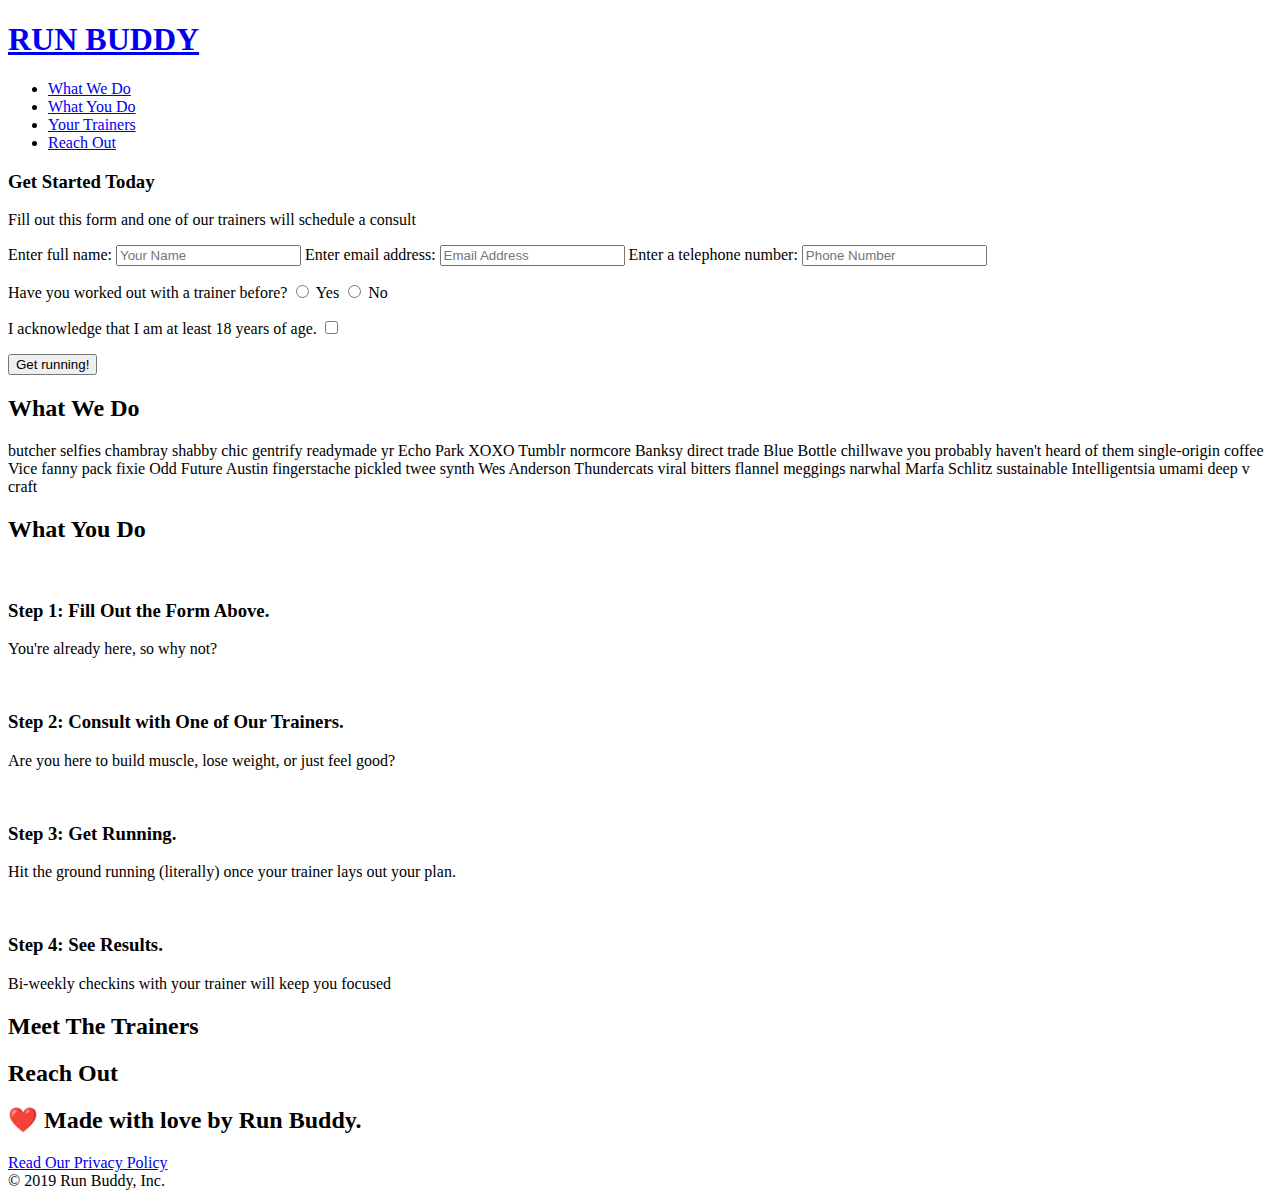
==== index.html @ c4a38a00 "Add files via upload" ====
<!DOCTYPE html>
<html lang="en">

<head>
  <meta charset="UTF-8" />
  <title>Run Buddy</title>
  <link rel="stylesheet" href="./assets/css/style.css" />
</head>

<body>
  <!-- navigation -->
  <header>
    <h1>
      <a href="/">
        RUN BUDDY
      </a>
    </h1>
    <nav>
      <!-- Unordered list element -->
      <ul>
        <!-- List item element-->
        <li>
          <!-- Anchor element -->
          <a href="#what-we-do">What We Do</a>
        </li>
        <li>
          <a href="#what-you-do">What You Do</a>
        </li>
        <li>
          <a href="#your-trainers">Your Trainers</a>
        </li>
        <li>
          <a href="#reach-out">Reach Out</a>
        </li>
      </ul>
    </nav>
  </header>

  <!-- hero/jumbotron -->
  <section class="hero">
    <div class="hero-form">
      <h3>Get Started Today</h1>
      <p>Fill out this form and one of our trainers will schedule a consult</p>
      <form>
        <label for="name">Enter full name:</label>
        <input type="text" placeholder="Your Name" name="name" id="name" class="form-input" />
        <label for="email">Enter email address:</label>
        <input type="text" placeholder="Email Address" name="email" id="email" class="form-input" />
        <label for="phone">Enter a telephone number:</label>
        <input type="text" placeholder="Phone Number" name="phone" id="phone" class="form-input" />
        <p>
          Have you worked out with a trainer before?
          <input type="radio" name="trainer-confirm" id="trainer-yes" />
          <label for="trainer-yes">Yes</label>
          <input type="radio" name="trainer-confirm" id="trainer-no" />
          <label for="trainer-no">No</label>
        </p>
        <p>
          <label for="checkbox">
            I acknowledge that I am at least 18 years of age.
          </label>
          <input type="checkbox" name="checkpoint1" id="checkbox" />
        </p>
        <button type="submit">
          Get running!
        </button>
      </form>
    </div>
  </section>

  <!-- "what we do" section -->
  <section id="what-we-do"  class="intro">
    <h2 class="section-title primary-border">What We Do</h2>
    <p>
      butcher selfies chambray shabby chic gentrify readymade yr Echo Park XOXO Tumblr normcore Banksy direct trade Blue Bottle chillwave you probably haven't heard of them single-origin coffee Vice fanny pack fixie Odd Future Austin fingerstache pickled twee synth Wes Anderson Thundercats viral bitters flannel meggings narwhal Marfa Schlitz sustainable Intelligentsia umami deep v craft
    </p>
  </section>

  <!-- "what you do" section -->
  <section id="what-you-do" class="steps">
    <h2 class="section-title secondary-border">What You Do</h2>
    <div>
      <!-- insert this img element -->
      <img src="./assets/images/01-04-svgs/step-1.svg" alt="" />
      <h3>Step 1: <span>Fill Out the Form Above.</span></h3>
      <p>You're already here, so why not?</p>
    </div>

    <div>
      <!-- insert this img element -->
      <img src="./assets/images/01-04-svgs/step-2.svg" alt="" />
      <h3>Step 2: Consult with One of Our Trainers.</h3>
      <p>Are you here to build muscle, lose weight, or just feel good?</p>
    </div>

    <div>
      <!-- insert this img element -->
      <img src="./assets/images/01-04-svgs/step-3.svg" alt="" />
      <h3>Step 3: Get Running.</h3>
      <p>Hit the ground running (literally) once your trainer lays out your plan.</p>
    </div>

    <div>
      <!-- insert this img element -->
      <img src="./assets/images/01-04-svgs/step-4.svg" alt="" />
      <h3>Step 4: See Results.</h3>
      <p>Bi-weekly checkins with your trainer will keep you focused</p>
    </div>
    
  </section>

  <!-- "meet the trainers" section -->
  <section>
    <h2>Meet The Trainers</h2>
  </section>

  <!-- "reach out" section -->
  <section>
    <h2>Reach Out</h2>
  </section>

  <!-- footer -->
  <footer>
    <h2>❤️ Made with love by Run Buddy.</h2>
    <div>
      <a href="#">Read Our Privacy Policy</a><br />
      &copy; 2019 Run Buddy, Inc.
    </div>
  </footer>
</body>

</html>
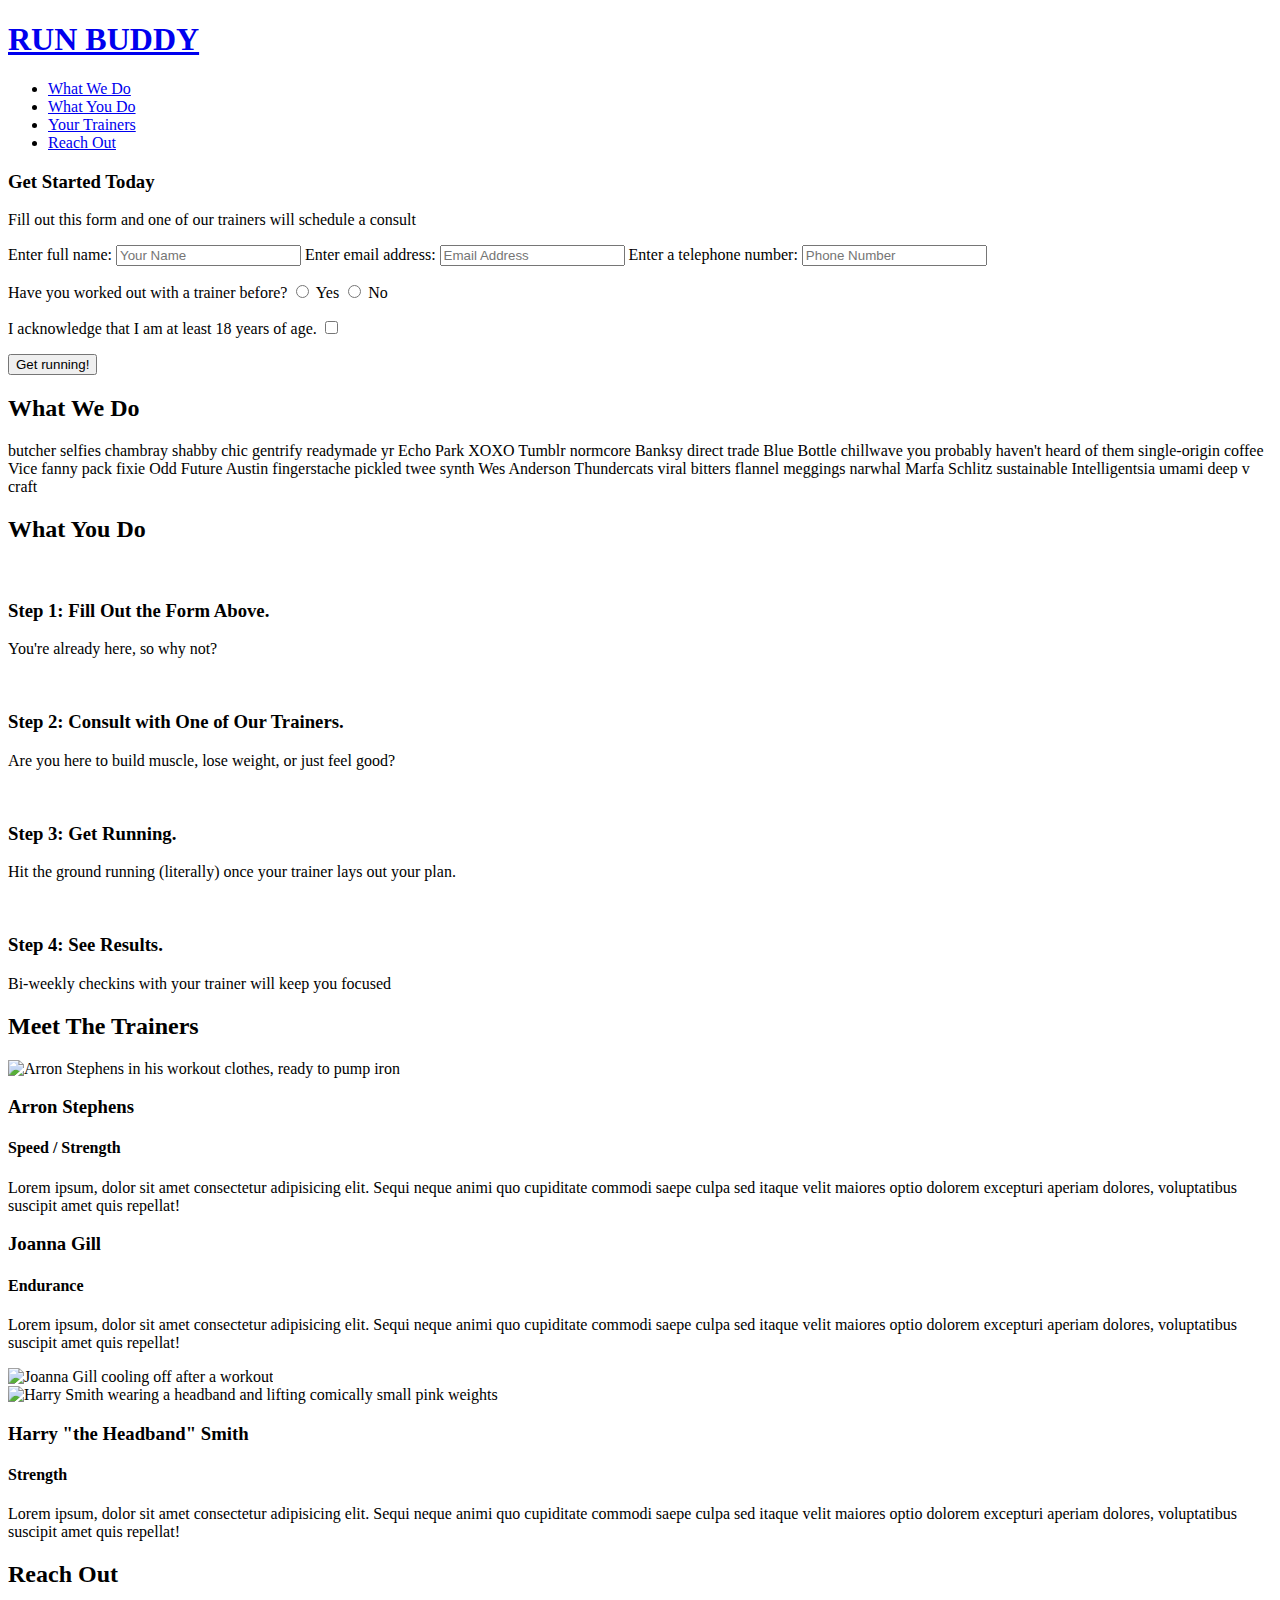
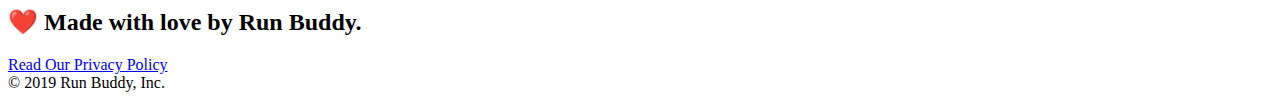
==== commit c581de39: "Add files via upload" ====
--- a/index.html
+++ b/index.html
@@ -39,7 +39,7 @@
   <!-- hero/jumbotron -->
   <section class="hero">
     <div class="hero-form">
-      <h3>Get Started Today</h1>
+      <h3>Get Started Today</h3>
       <p>Fill out this form and one of our trainers will schedule a consult</p>
       <form>
         <label for="name">Enter full name:</label>
@@ -69,49 +69,87 @@
   </section>
 
   <!-- "what we do" section -->
-  <section id="what-we-do"  class="intro">
+  <section id="what-we-do" class="intro">
     <h2 class="section-title primary-border">What We Do</h2>
     <p>
-      butcher selfies chambray shabby chic gentrify readymade yr Echo Park XOXO Tumblr normcore Banksy direct trade Blue Bottle chillwave you probably haven't heard of them single-origin coffee Vice fanny pack fixie Odd Future Austin fingerstache pickled twee synth Wes Anderson Thundercats viral bitters flannel meggings narwhal Marfa Schlitz sustainable Intelligentsia umami deep v craft
+      butcher selfies chambray shabby chic gentrify readymade yr Echo Park XOXO Tumblr normcore Banksy direct trade Blue
+      Bottle chillwave you probably haven't heard of them single-origin coffee Vice fanny pack fixie Odd Future Austin
+      fingerstache pickled twee synth Wes Anderson Thundercats viral bitters flannel meggings narwhal Marfa Schlitz
+      sustainable Intelligentsia umami deep v craft
     </p>
   </section>
 
   <!-- "what you do" section -->
   <section id="what-you-do" class="steps">
     <h2 class="section-title secondary-border">What You Do</h2>
+
     <div>
-      <!-- insert this img element -->
-      <img src="./assets/images/01-04-svgs/step-1.svg" alt="" />
+      <img src="./assets/images/step-1.svg" alt="" />
       <h3>Step 1: <span>Fill Out the Form Above.</span></h3>
       <p>You're already here, so why not?</p>
     </div>
 
     <div>
-      <!-- insert this img element -->
-      <img src="./assets/images/01-04-svgs/step-2.svg" alt="" />
-      <h3>Step 2: Consult with One of Our Trainers.</h3>
+      <img src="./assets/images/step-2.svg" alt="" />
+      <h3>Step 2: <span>Consult with One of Our Trainers.</span></h3>
       <p>Are you here to build muscle, lose weight, or just feel good?</p>
     </div>
 
     <div>
-      <!-- insert this img element -->
-      <img src="./assets/images/01-04-svgs/step-3.svg" alt="" />
-      <h3>Step 3: Get Running.</h3>
+      <img src="./assets/images/step-3.svg" alt="" />
+      <h3>Step 3: <span>Get Running.</span></h3>
       <p>Hit the ground running (literally) once your trainer lays out your plan.</p>
     </div>
 
     <div>
-      <!-- insert this img element -->
-      <img src="./assets/images/01-04-svgs/step-4.svg" alt="" />
-      <h3>Step 4: See Results.</h3>
+      <img src="./assets/images/step-4.svg" alt="" />
+      <h3>Step 4: <span>See Results.</span></h3>
       <p>Bi-weekly checkins with your trainer will keep you focused</p>
     </div>
-    
   </section>
 
   <!-- "meet the trainers" section -->
-  <section>
-    <h2>Meet The Trainers</h2>
+  <section id="your-trainers" class="trainers">
+    <h2 class="section-title primary-border">
+      Meet The Trainers
+    </h2>
+    <article class="trainer">
+      <img src="./assets/01-05-trainers/trainer-1.jpg" alt="Arron Stephens in his workout clothes, ready to pump iron"/>
+      <div class="trainer-bio text-left">
+        <h3>Arron Stephens</h3>
+        <h4>Speed / Strength</h4>
+        <p>
+          Lorem ipsum, dolor sit amet consectetur adipisicing elit. Sequi neque animi quo cupiditate commodi saepe culpa sed
+      itaque velit maiores optio dolorem excepturi aperiam dolores, voluptatibus suscipit amet quis repellat!
+        </p>
+      </div>
+    </article>
+
+    <!-- second trainer bio -->
+    <article class="trainer">
+      <div class="trainer-bio text-right">
+        <h3>Joanna Gill</h3>
+        <h4>Endurance</h4>
+        <p>
+          Lorem ipsum, dolor sit amet consectetur adipisicing elit. Sequi neque animi quo cupiditate commodi saepe culpa sed
+      itaque velit maiores optio dolorem excepturi aperiam dolores, voluptatibus suscipit amet quis repellat!
+        </p>
+      </div>
+      <img src="./assets/01-05-trainers/trainer-2.jpg" alt="Joanna Gill cooling off after a workout" />
+    </article>
+   
+    <!-- third trainer bio -->
+    <article class="trainer">
+      <img src="./assets/01-05-trainers/trainer-3.jpg" alt="Harry Smith wearing a headband and lifting comically small pink weights" />
+      <div class="trainer-bio text-left">
+        <h3>Harry "the Headband" Smith</h3>
+        <h4>Strength</h4>
+        <p>
+          Lorem ipsum, dolor sit amet consectetur adipisicing elit. Sequi neque animi quo cupiditate commodi saepe culpa sed
+      itaque velit maiores optio dolorem excepturi aperiam dolores, voluptatibus suscipit amet quis repellat!
+        </p>
+      </div>
+      </article>
   </section>
 
   <!-- "reach out" section -->
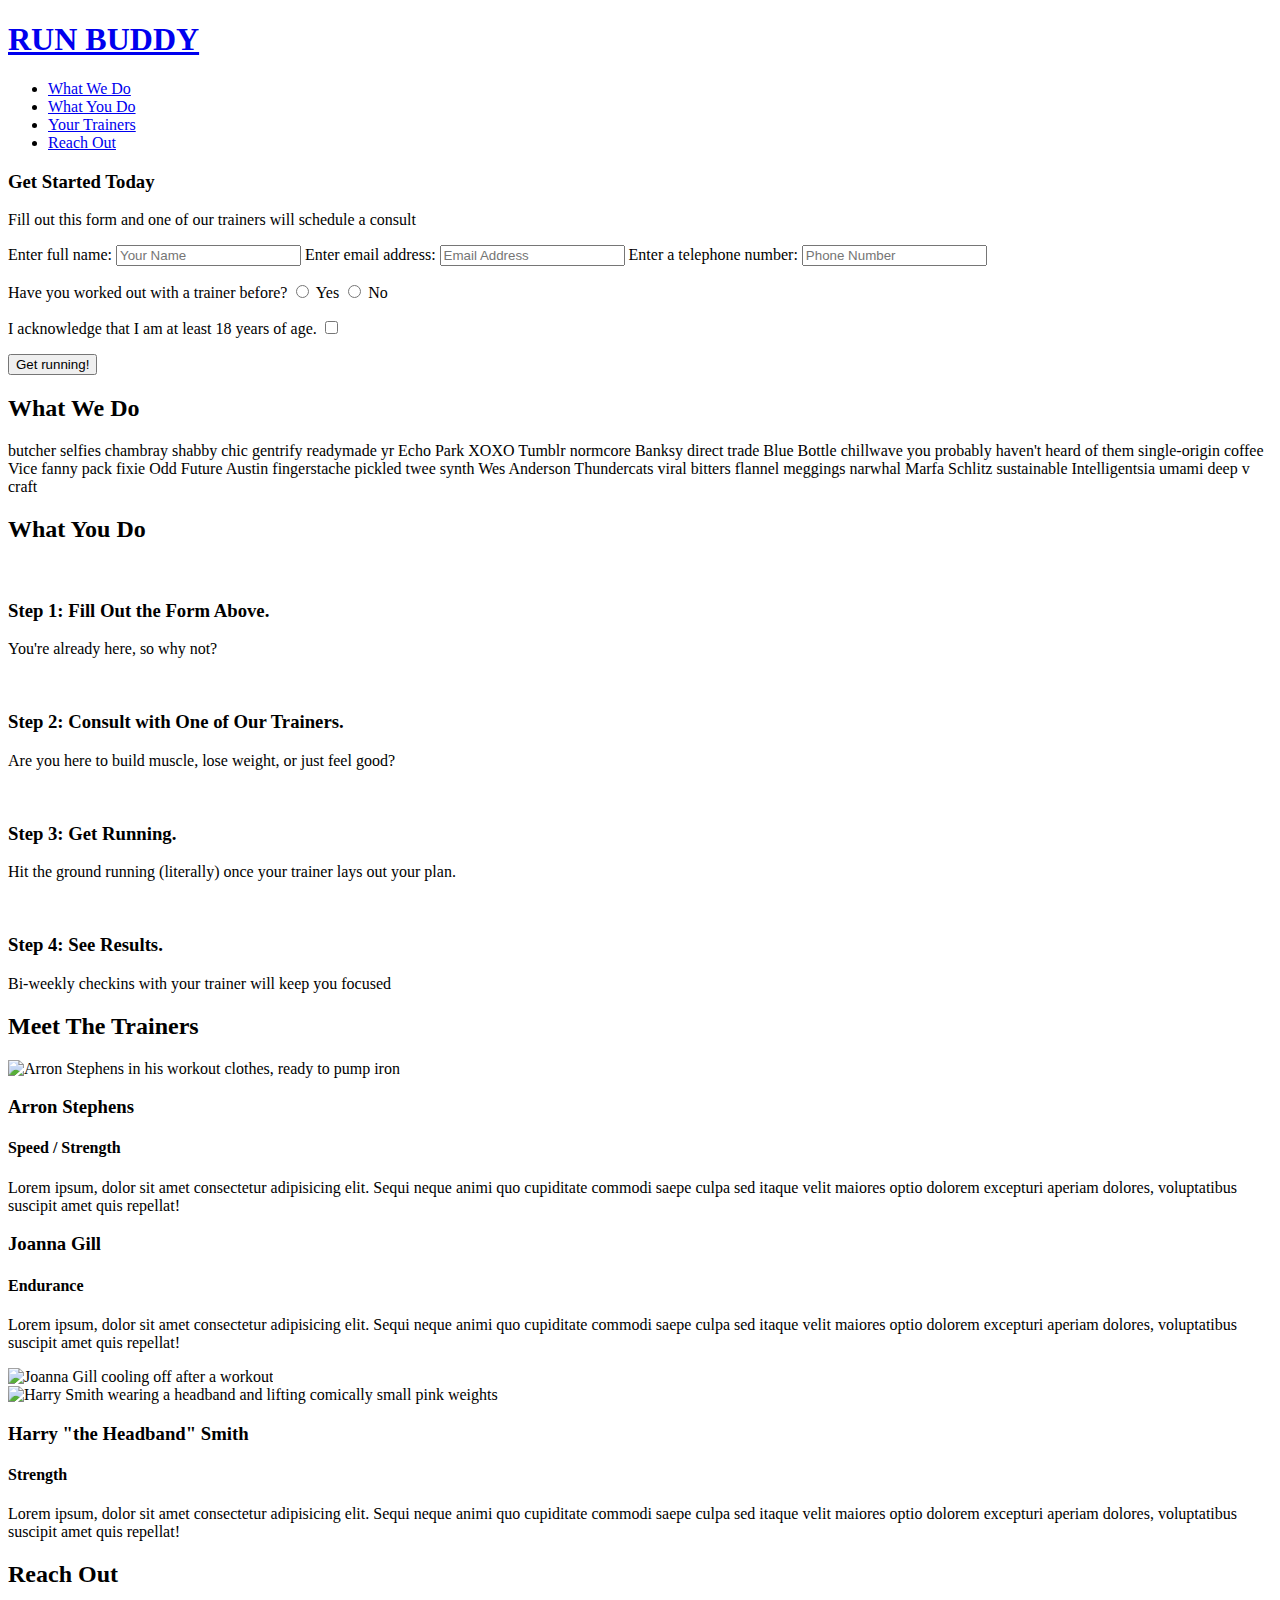
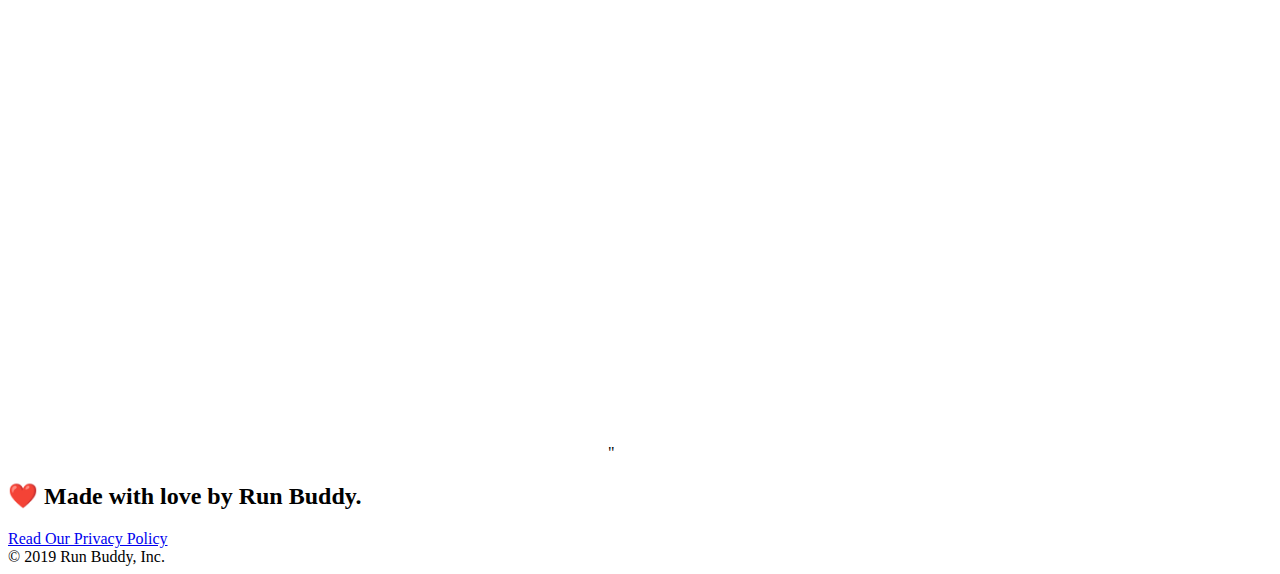
==== commit 8e104f63: "Add files via upload" ====
--- a/index.html
+++ b/index.html
@@ -155,6 +155,19 @@
   <!-- "reach out" section -->
   <section>
     <h2>Reach Out</h2>
+    <div class="contact-info">
+      <iframe src="https://www.google.com/maps/embed?pb=!1m18!1m12!1m3!1d3141.00130996636!2d-122.2160213848448!3d38.070350602871784!2m3!1f0!2f0!3f0!3m2!1i1024!2i768!4f13.1!3m3!1m2!1s0x8085722e8424b773%3A0xe19eac7216ea20be!2s23%20Narragansett%20Ct%2C%20Vallejo%2C%20CA%2094591!5e0!3m2!1sen!2sus!4v1640908878065!5m2!1sen!2sus"
+       width="600"
+       height="450"
+       style="border:0;" 
+       allowfullscreen="" 
+       loading="lazy"></iframe>"
+      
+      
+
+
+
+    </div>
   </section>
 
   <!-- footer -->
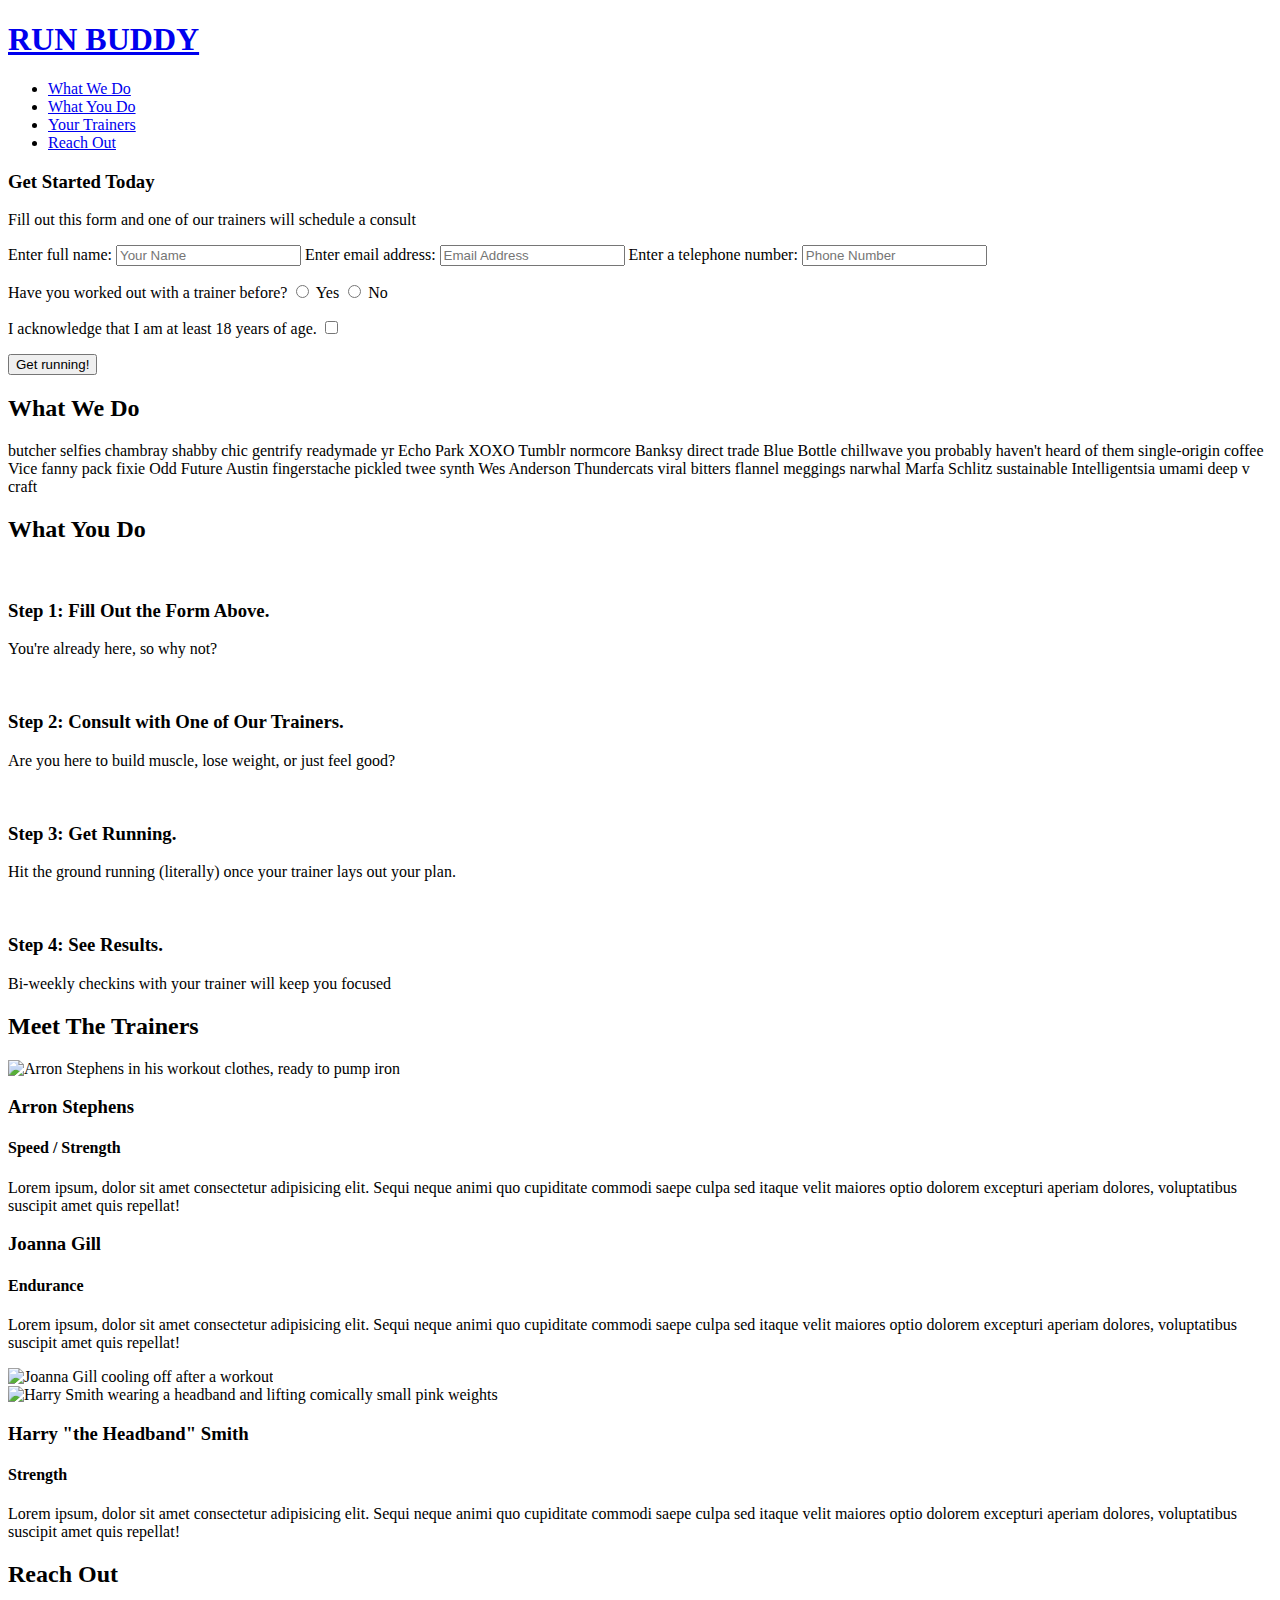
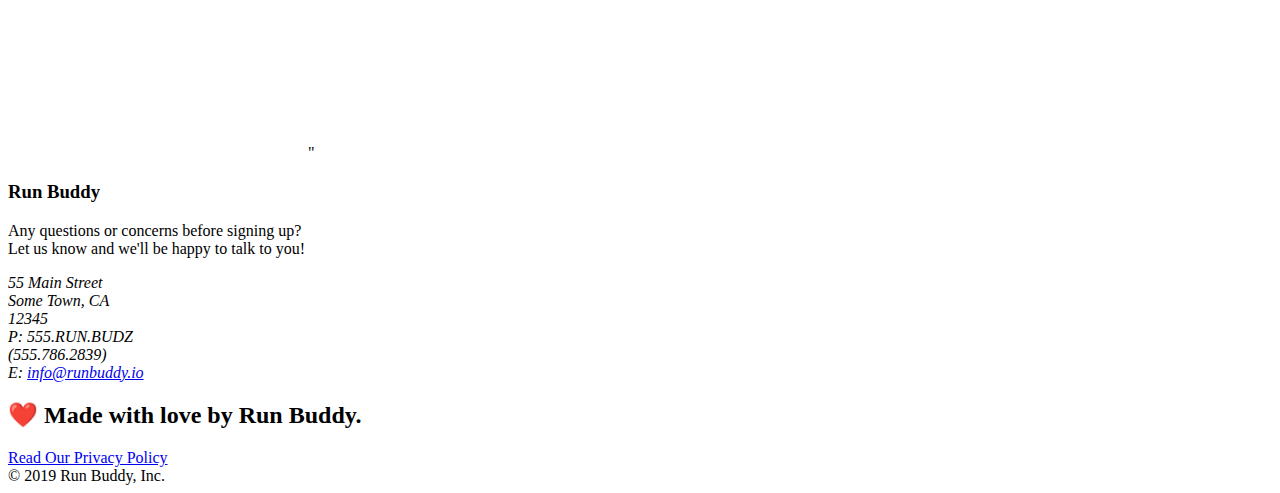
==== commit a2cec080: "Add files via upload" ====
--- a/index.html
+++ b/index.html
@@ -153,17 +153,29 @@
   </section>
 
   <!-- "reach out" section -->
-  <section>
-    <h2>Reach Out</h2>
+  <section id="reach-out" class="contact">
+    <h2 class="section-title secondary-border">Reach Out</h2>
     <div class="contact-info">
       <iframe src="https://www.google.com/maps/embed?pb=!1m18!1m12!1m3!1d3141.00130996636!2d-122.2160213848448!3d38.070350602871784!2m3!1f0!2f0!3f0!3m2!1i1024!2i768!4f13.1!3m3!1m2!1s0x8085722e8424b773%3A0xe19eac7216ea20be!2s23%20Narragansett%20Ct%2C%20Vallejo%2C%20CA%2094591!5e0!3m2!1sen!2sus!4v1640908878065!5m2!1sen!2sus"
-       width="600"
-       height="450"
        style="border:0;" 
        allowfullscreen="" 
        loading="lazy"></iframe>"
       
-      
+      <div>
+        <h3>Run Buddy</h3>
+        <p>
+          Any questions or concerns before signing up?
+          <br />
+          Let us know and we'll be happy to talk to you!
+        </p>
+        <address>
+          55 Main Street <br/>
+          Some Town, CA <br/>
+          12345<br/>
+          P: 555.RUN.BUDZ<br/> (555.786.2839)<br/>
+          E: <a href="mailto:info@runbuddy.io">info@runbuddy.io</a>
+        </address>
+      </div>
 
 
 
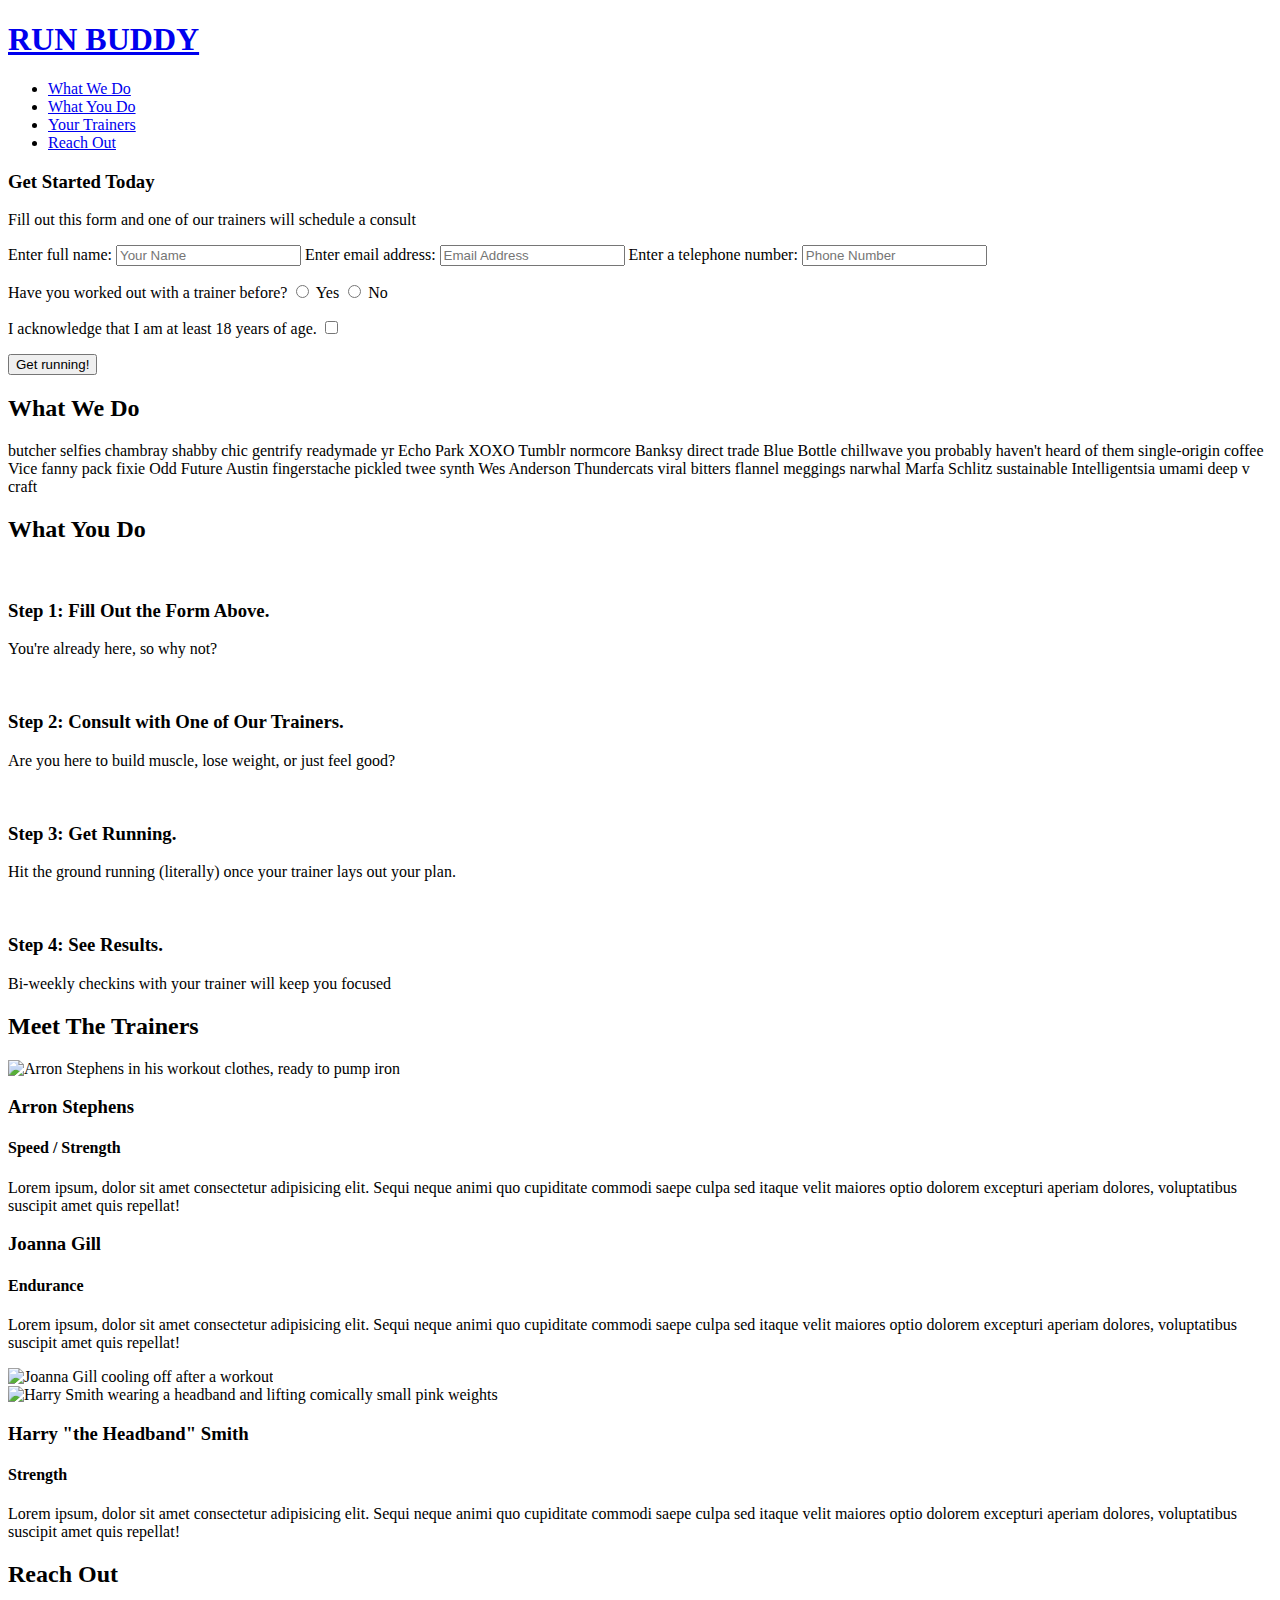
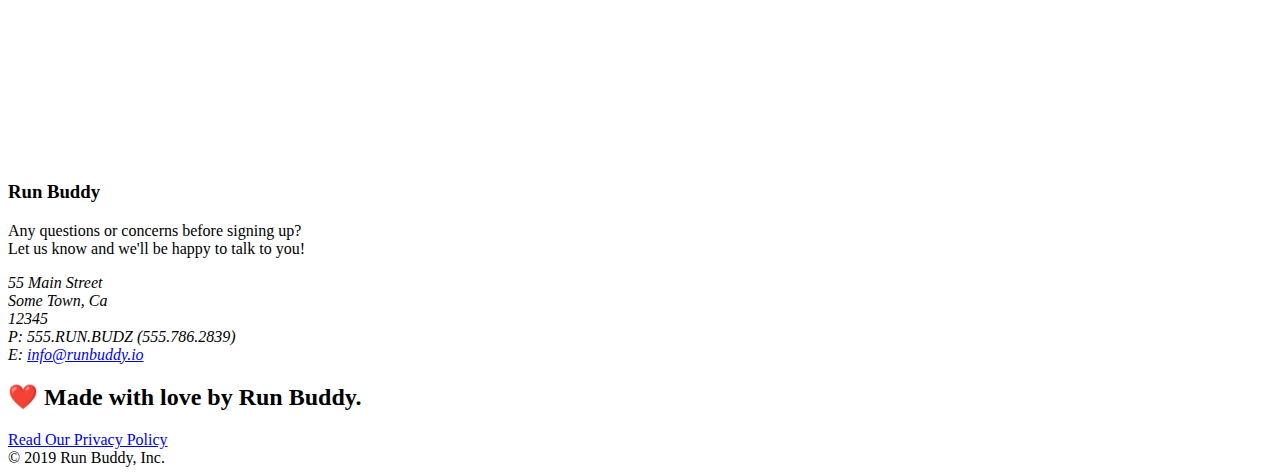
==== commit c4087a85: "Add files via upload" ====
--- a/index.html
+++ b/index.html
@@ -1,195 +1,195 @@
-<!DOCTYPE html>
-<html lang="en">
-
-<head>
-  <meta charset="UTF-8" />
-  <title>Run Buddy</title>
-  <link rel="stylesheet" href="./assets/css/style.css" />
-</head>
-
-<body>
-  <!-- navigation -->
-  <header>
-    <h1>
-      <a href="/">
-        RUN BUDDY
-      </a>
-    </h1>
-    <nav>
-      <!-- Unordered list element -->
-      <ul>
-        <!-- List item element-->
-        <li>
-          <!-- Anchor element -->
-          <a href="#what-we-do">What We Do</a>
-        </li>
-        <li>
-          <a href="#what-you-do">What You Do</a>
-        </li>
-        <li>
-          <a href="#your-trainers">Your Trainers</a>
-        </li>
-        <li>
-          <a href="#reach-out">Reach Out</a>
-        </li>
-      </ul>
-    </nav>
-  </header>
-
-  <!-- hero/jumbotron -->
-  <section class="hero">
-    <div class="hero-form">
-      <h3>Get Started Today</h3>
-      <p>Fill out this form and one of our trainers will schedule a consult</p>
-      <form>
-        <label for="name">Enter full name:</label>
-        <input type="text" placeholder="Your Name" name="name" id="name" class="form-input" />
-        <label for="email">Enter email address:</label>
-        <input type="text" placeholder="Email Address" name="email" id="email" class="form-input" />
-        <label for="phone">Enter a telephone number:</label>
-        <input type="text" placeholder="Phone Number" name="phone" id="phone" class="form-input" />
-        <p>
-          Have you worked out with a trainer before?
-          <input type="radio" name="trainer-confirm" id="trainer-yes" />
-          <label for="trainer-yes">Yes</label>
-          <input type="radio" name="trainer-confirm" id="trainer-no" />
-          <label for="trainer-no">No</label>
-        </p>
-        <p>
-          <label for="checkbox">
-            I acknowledge that I am at least 18 years of age.
-          </label>
-          <input type="checkbox" name="checkpoint1" id="checkbox" />
-        </p>
-        <button type="submit">
-          Get running!
-        </button>
-      </form>
-    </div>
-  </section>
-
-  <!-- "what we do" section -->
-  <section id="what-we-do" class="intro">
-    <h2 class="section-title primary-border">What We Do</h2>
-    <p>
-      butcher selfies chambray shabby chic gentrify readymade yr Echo Park XOXO Tumblr normcore Banksy direct trade Blue
-      Bottle chillwave you probably haven't heard of them single-origin coffee Vice fanny pack fixie Odd Future Austin
-      fingerstache pickled twee synth Wes Anderson Thundercats viral bitters flannel meggings narwhal Marfa Schlitz
-      sustainable Intelligentsia umami deep v craft
-    </p>
-  </section>
-
-  <!-- "what you do" section -->
-  <section id="what-you-do" class="steps">
-    <h2 class="section-title secondary-border">What You Do</h2>
-
-    <div>
-      <img src="./assets/images/step-1.svg" alt="" />
-      <h3>Step 1: <span>Fill Out the Form Above.</span></h3>
-      <p>You're already here, so why not?</p>
-    </div>
-
-    <div>
-      <img src="./assets/images/step-2.svg" alt="" />
-      <h3>Step 2: <span>Consult with One of Our Trainers.</span></h3>
-      <p>Are you here to build muscle, lose weight, or just feel good?</p>
-    </div>
-
-    <div>
-      <img src="./assets/images/step-3.svg" alt="" />
-      <h3>Step 3: <span>Get Running.</span></h3>
-      <p>Hit the ground running (literally) once your trainer lays out your plan.</p>
-    </div>
-
-    <div>
-      <img src="./assets/images/step-4.svg" alt="" />
-      <h3>Step 4: <span>See Results.</span></h3>
-      <p>Bi-weekly checkins with your trainer will keep you focused</p>
-    </div>
-  </section>
-
-  <!-- "meet the trainers" section -->
-  <section id="your-trainers" class="trainers">
-    <h2 class="section-title primary-border">
-      Meet The Trainers
-    </h2>
-    <article class="trainer">
-      <img src="./assets/01-05-trainers/trainer-1.jpg" alt="Arron Stephens in his workout clothes, ready to pump iron"/>
-      <div class="trainer-bio text-left">
-        <h3>Arron Stephens</h3>
-        <h4>Speed / Strength</h4>
-        <p>
-          Lorem ipsum, dolor sit amet consectetur adipisicing elit. Sequi neque animi quo cupiditate commodi saepe culpa sed
-      itaque velit maiores optio dolorem excepturi aperiam dolores, voluptatibus suscipit amet quis repellat!
-        </p>
-      </div>
-    </article>
-
-    <!-- second trainer bio -->
-    <article class="trainer">
-      <div class="trainer-bio text-right">
-        <h3>Joanna Gill</h3>
-        <h4>Endurance</h4>
-        <p>
-          Lorem ipsum, dolor sit amet consectetur adipisicing elit. Sequi neque animi quo cupiditate commodi saepe culpa sed
-      itaque velit maiores optio dolorem excepturi aperiam dolores, voluptatibus suscipit amet quis repellat!
-        </p>
-      </div>
-      <img src="./assets/01-05-trainers/trainer-2.jpg" alt="Joanna Gill cooling off after a workout" />
-    </article>
-   
-    <!-- third trainer bio -->
-    <article class="trainer">
-      <img src="./assets/01-05-trainers/trainer-3.jpg" alt="Harry Smith wearing a headband and lifting comically small pink weights" />
-      <div class="trainer-bio text-left">
-        <h3>Harry "the Headband" Smith</h3>
-        <h4>Strength</h4>
-        <p>
-          Lorem ipsum, dolor sit amet consectetur adipisicing elit. Sequi neque animi quo cupiditate commodi saepe culpa sed
-      itaque velit maiores optio dolorem excepturi aperiam dolores, voluptatibus suscipit amet quis repellat!
-        </p>
-      </div>
-      </article>
-  </section>
-
-  <!-- "reach out" section -->
-  <section id="reach-out" class="contact">
-    <h2 class="section-title secondary-border">Reach Out</h2>
-    <div class="contact-info">
-      <iframe src="https://www.google.com/maps/embed?pb=!1m18!1m12!1m3!1d3141.00130996636!2d-122.2160213848448!3d38.070350602871784!2m3!1f0!2f0!3f0!3m2!1i1024!2i768!4f13.1!3m3!1m2!1s0x8085722e8424b773%3A0xe19eac7216ea20be!2s23%20Narragansett%20Ct%2C%20Vallejo%2C%20CA%2094591!5e0!3m2!1sen!2sus!4v1640908878065!5m2!1sen!2sus"
-       style="border:0;" 
-       allowfullscreen="" 
-       loading="lazy"></iframe>"
-      
-      <div>
-        <h3>Run Buddy</h3>
-        <p>
-          Any questions or concerns before signing up?
-          <br />
-          Let us know and we'll be happy to talk to you!
-        </p>
-        <address>
-          55 Main Street <br/>
-          Some Town, CA <br/>
-          12345<br/>
-          P: 555.RUN.BUDZ<br/> (555.786.2839)<br/>
-          E: <a href="mailto:info@runbuddy.io">info@runbuddy.io</a>
-        </address>
-      </div>
-
-
-
-    </div>
-  </section>
-
-  <!-- footer -->
-  <footer>
-    <h2>❤️ Made with love by Run Buddy.</h2>
-    <div>
-      <a href="#">Read Our Privacy Policy</a><br />
-      &copy; 2019 Run Buddy, Inc.
-    </div>
-  </footer>
-</body>
-
+<!DOCTYPE html>
+<html lang="en">
+
+<head>
+  <meta charset="UTF-8" />
+  <title>Run Buddy</title>
+  <link rel="stylesheet" href="./assets/css/style.css" />
+</head>
+
+<body>
+  <!-- navigation -->
+  <header>
+    <h1>
+      <a href="/">
+        RUN BUDDY
+      </a>
+    </h1>
+    <nav>
+      <!-- Unordered list element -->
+      <ul>
+        <!-- List item element-->
+        <li>
+          <!-- Anchor element -->
+          <a href="#what-we-do">What We Do</a>
+        </li>
+        <li>
+          <a href="#what-you-do">What You Do</a>
+        </li>
+        <li>
+          <a href="#your-trainers">Your Trainers</a>
+        </li>
+        <li>
+          <a href="#reach-out">Reach Out</a>
+        </li>
+      </ul>
+    </nav>
+  </header>
+
+  <!-- hero/jumbotron -->
+  <section class="hero">
+    <div class="hero-form">
+      <h3>Get Started Today</h3>
+      <p>Fill out this form and one of our trainers will schedule a consult</p>
+      <form>
+        <label for="name">Enter full name:</label>
+        <input type="text" placeholder="Your Name" name="name" id="name" class="form-input" />
+        <label for="email">Enter email address:</label>
+        <input type="text" placeholder="Email Address" name="email" id="email" class="form-input" />
+        <label for="phone">Enter a telephone number:</label>
+        <input type="text" placeholder="Phone Number" name="phone" id="phone" class="form-input" />
+        <p>
+          Have you worked out with a trainer before?
+          <input type="radio" name="trainer-confirm" id="trainer-yes" />
+          <label for="trainer-yes">Yes</label>
+          <input type="radio" name="trainer-confirm" id="trainer-no" />
+          <label for="trainer-no">No</label>
+        </p>
+        <p>
+          <label for="checkbox">
+            I acknowledge that I am at least 18 years of age.
+          </label>
+          <input type="checkbox" name="checkpoint1" id="checkbox" />
+        </p>
+        <button type="submit">
+          Get running!
+        </button>
+      </form>
+    </div>
+  </section>
+
+  <!-- "what we do" section -->
+  <section id="what-we-do" class="intro">
+    <h2 class="section-title primary-border">What We Do</h2>
+    <p>
+      butcher selfies chambray shabby chic gentrify readymade yr Echo Park XOXO Tumblr normcore Banksy direct trade Blue
+      Bottle chillwave you probably haven't heard of them single-origin coffee Vice fanny pack fixie Odd Future Austin
+      fingerstache pickled twee synth Wes Anderson Thundercats viral bitters flannel meggings narwhal Marfa Schlitz
+      sustainable Intelligentsia umami deep v craft
+    </p>
+  </section>
+
+  <!-- "what you do" section -->
+  <section id="what-you-do" class="steps">
+    <h2 class="section-title secondary-border">What You Do</h2>
+
+    <div>
+      <img src="./assets/images/step-1.svg" alt="" />
+      <h3>Step 1: <span>Fill Out the Form Above.</span></h3>
+      <p>You're already here, so why not?</p>
+    </div>
+
+    <div>
+      <img src="./assets/images/step-2.svg" alt="" />
+      <h3>Step 2: <span>Consult with One of Our Trainers.</span></h3>
+      <p>Are you here to build muscle, lose weight, or just feel good?</p>
+    </div>
+
+    <div>
+      <img src="./assets/images/step-3.svg" alt="" />
+      <h3>Step 3: <span>Get Running.</span></h3>
+      <p>Hit the ground running (literally) once your trainer lays out your plan.</p>
+    </div>
+
+    <div>
+      <img src="./assets/images/step-4.svg" alt="" />
+      <h3>Step 4: <span>See Results.</span></h3>
+      <p>Bi-weekly checkins with your trainer will keep you focused</p>
+    </div>
+  </section>
+
+  <!-- "meet the trainers" section -->
+  <section id="your-trainers" class="trainers">
+    <h2 class="section-title primary-border">Meet The Trainers</h2>
+    <article class="trainer">
+      <img src="./assets/images/trainer-1.jpg" alt="Arron Stephens in his workout clothes, ready to pump iron" />
+      <div class="trainer-bio text-left">
+        <h3>Arron Stephens</h3>
+        <h4>Speed / Strength</h4>
+        <p>
+          Lorem ipsum, dolor sit amet consectetur adipisicing elit. Sequi neque animi quo cupiditate commodi saepe culpa
+          sed
+          itaque velit maiores optio dolorem excepturi aperiam dolores, voluptatibus suscipit amet quis repellat!
+        </p>
+      </div>
+    </article>
+
+    <!-- second trainer bio -->
+    <article class="trainer">
+      <div class="trainer-bio text-right">
+        <h3>Joanna Gill</h3>
+        <h4>Endurance</h4>
+        <p>
+          Lorem ipsum, dolor sit amet consectetur adipisicing elit. Sequi neque animi quo cupiditate commodi saepe culpa
+          sed
+          itaque velit maiores optio dolorem excepturi aperiam dolores, voluptatibus suscipit amet quis repellat!
+        </p>
+      </div>
+      <img src="./assets/images/trainer-2.jpg" alt="Joanna Gill cooling off after a workout" />
+    </article>
+
+    <!-- third trainer bio -->
+    <article class="trainer">
+      <img src="./assets/images/trainer-3.jpg"
+        alt="Harry Smith wearing a headband and lifting comically small pink weights" />
+      <div class="trainer-bio text-left">
+        <h3>Harry "the Headband" Smith</h3>
+        <h4>Strength</h4>
+        <p>
+          Lorem ipsum, dolor sit amet consectetur adipisicing elit. Sequi neque animi quo cupiditate commodi saepe culpa
+          sed
+          itaque velit maiores optio dolorem excepturi aperiam dolores, voluptatibus suscipit amet quis repellat!
+        </p>
+      </div>
+    </article>
+  </section>
+
+  <!-- "reach out" section -->
+  <section id="reach-out" class="contact">
+    <h2 class="section-title secondary-border">Reach Out</h2>
+    <div class="contact-info">
+      <iframe 
+        src="https://www.google.com/maps/embed?pb=!1m18!1m12!1m3!1d3147.1079747227936!2d-120.42364418397035!3d37.92790791110593!2m3!1f0!2f0!3f0!3m2!1i1024!2i768!4f13.1!3m3!1m2!1s0x8090c49129b6ac57%3A0xb56c7eb95a2cd8bd!2sMain%20St%2C%20California%2095327!5e0!3m2!1sen!2sus!4v1616426329495!5m2!1sen!2sus"
+        style="border:0;" 
+        allowfullscreen=""
+        loading="lazy">
+      </iframe>
+      <div>
+        <h3>Run Buddy</h3>
+        <p>
+          Any questions or concerns before signing up?
+          <br />
+          Let us know and we'll be happy to talk to you!
+        </p>
+        <address>
+          55 Main Street <br />
+          Some Town, Ca <br />
+          12345<br />
+          P: 555.RUN.BUDZ (555.786.2839)<br />
+          E: <a href="mailto:info@runbuddy.io">info@runbuddy.io</a>
+        </address>
+      </div>
+    </div>
+  </section>
+
+  <!-- footer -->
+  <footer>
+    <h2>❤️ Made with love by Run Buddy.</h2>
+    <div>
+      <a href="#">Read Our Privacy Policy</a><br />
+      &copy; 2019 Run Buddy, Inc.
+    </div>
+  </footer>
+</body>
+
 </html>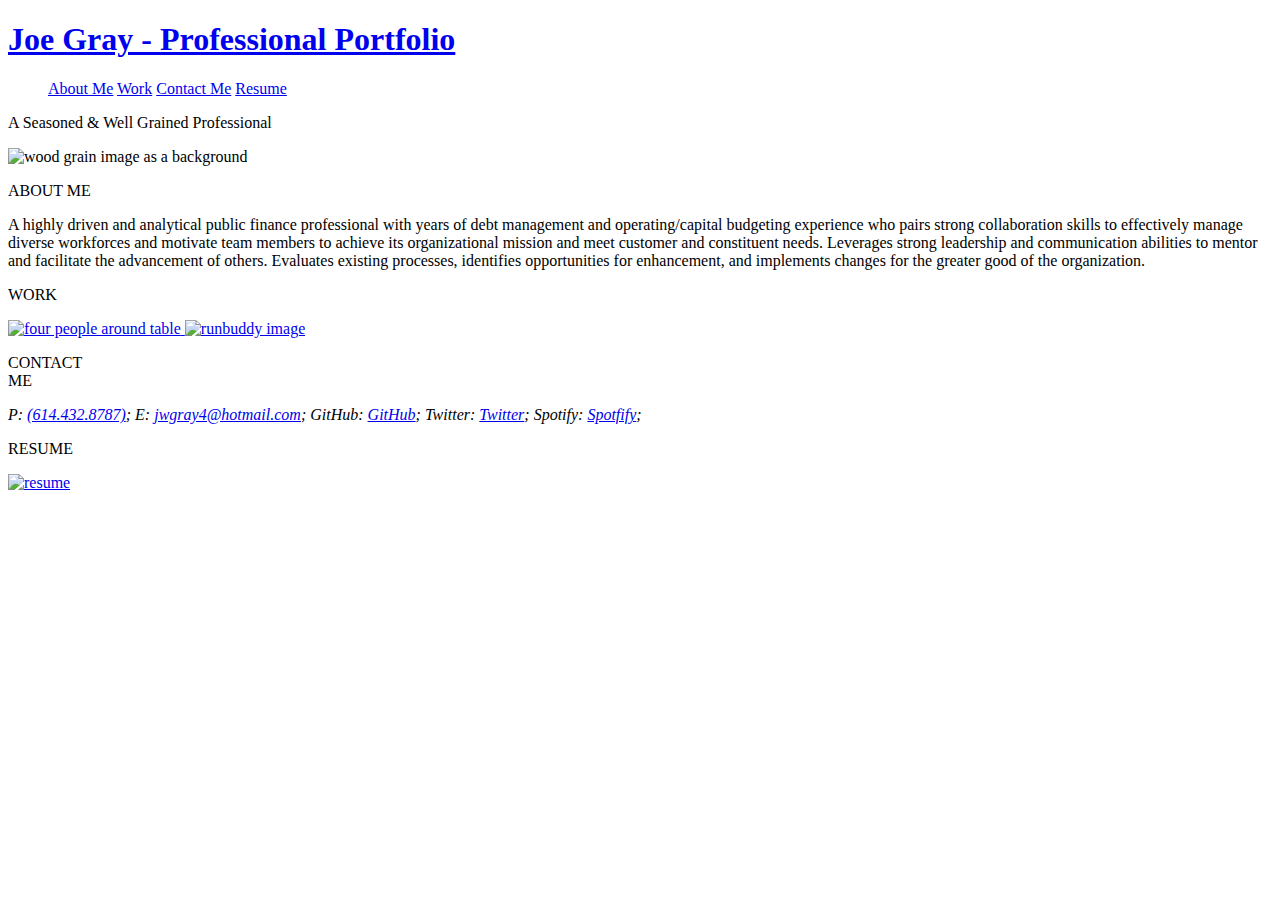
==== commit 3489df65: "Add files via upload" ====
--- a/index.html
+++ b/index.html
@@ -1,195 +1,127 @@
 <!DOCTYPE html>
 <html lang="en">
+  <head>
+    <meta charset="UTF-8" />
+    <title class="text">Joe Gray - Professional Portfolio</title>
+    <link rel="stylesheet" href="./assets/css/style.css" />
+  </head>
 
-<head>
-  <meta charset="UTF-8" />
-  <title>Run Buddy</title>
-  <link rel="stylesheet" href="./assets/css/style.css" />
-</head>
+  <body>
+    <!-- navigation -->
+    <header>
+      <h1>
+        <a href="/" class="header-title-left">
+          Joe Gray - Professional Portfolio
+        </a>
+      </h1>
+      <nav>
+        <!-- Unordered list element -->
+        <ul>
+          <!-- List item element-->
 
-<body>
-  <!-- navigation -->
-  <header>
-    <h1>
-      <a href="/">
-        RUN BUDDY
-      </a>
-    </h1>
-    <nav>
-      <!-- Unordered list element -->
-      <ul>
-        <!-- List item element-->
-        <li>
-          <!-- Anchor element -->
-          <a href="#what-we-do">What We Do</a>
-        </li>
-        <li>
-          <a href="#what-you-do">What You Do</a>
-        </li>
-        <li>
-          <a href="#your-trainers">Your Trainers</a>
-        </li>
-        <li>
-          <a href="#reach-out">Reach Out</a>
-        </li>
-      </ul>
-    </nav>
-  </header>
+          <a href="#About Me" class="header-title-right">About Me</a>
 
-  <!-- hero/jumbotron -->
-  <section class="hero">
-    <div class="hero-form">
-      <h3>Get Started Today</h3>
-      <p>Fill out this form and one of our trainers will schedule a consult</p>
-      <form>
-        <label for="name">Enter full name:</label>
-        <input type="text" placeholder="Your Name" name="name" id="name" class="form-input" />
-        <label for="email">Enter email address:</label>
-        <input type="text" placeholder="Email Address" name="email" id="email" class="form-input" />
-        <label for="phone">Enter a telephone number:</label>
-        <input type="text" placeholder="Phone Number" name="phone" id="phone" class="form-input" />
+          <a href="#Work" class="header-title-right">Work</a>
+
+          <a href="#Contact Me" class="header-title-right">Contact Me</a>
+
+          <a href="#Resume" class="header-title-right">Resume</a>
+        </ul>
+        <div class="catch-phrase">
+          <p>A Seasoned & Well Grained Professional</p>
+        </div>
+      </nav>
+    </header>
+
+    <!-- Background Image -->
+
+    <section>
+      <div>
+        <img
+          class="background-image"
+          src="./assets/css/images/wood-1794340_960_720.webp"
+          alt="wood grain image as a background"
+        />
+      </div>
+    </section>
+
+    <!-- Porftolio - About Me - Work - Contact Me - Sections -->
+
+    <!-- About Me Section -->
+    <section class="about-me">
+      <div class="about-me-box">
+        <p>ABOUT ME</p>
+      </div>
+
+      <div class="about-me-text">
         <p>
-          Have you worked out with a trainer before?
-          <input type="radio" name="trainer-confirm" id="trainer-yes" />
-          <label for="trainer-yes">Yes</label>
-          <input type="radio" name="trainer-confirm" id="trainer-no" />
-          <label for="trainer-no">No</label>
-        </p>
-        <p>
-          <label for="checkbox">
-            I acknowledge that I am at least 18 years of age.
-          </label>
-          <input type="checkbox" name="checkpoint1" id="checkbox" />
-        </p>
-        <button type="submit">
-          Get running!
-        </button>
-      </form>
-    </div>
-  </section>
-
-  <!-- "what we do" section -->
-  <section id="what-we-do" class="intro">
-    <h2 class="section-title primary-border">What We Do</h2>
-    <p>
-      butcher selfies chambray shabby chic gentrify readymade yr Echo Park XOXO Tumblr normcore Banksy direct trade Blue
-      Bottle chillwave you probably haven't heard of them single-origin coffee Vice fanny pack fixie Odd Future Austin
-      fingerstache pickled twee synth Wes Anderson Thundercats viral bitters flannel meggings narwhal Marfa Schlitz
-      sustainable Intelligentsia umami deep v craft
-    </p>
-  </section>
-
-  <!-- "what you do" section -->
-  <section id="what-you-do" class="steps">
-    <h2 class="section-title secondary-border">What You Do</h2>
-
-    <div>
-      <img src="./assets/images/step-1.svg" alt="" />
-      <h3>Step 1: <span>Fill Out the Form Above.</span></h3>
-      <p>You're already here, so why not?</p>
-    </div>
-
-    <div>
-      <img src="./assets/images/step-2.svg" alt="" />
-      <h3>Step 2: <span>Consult with One of Our Trainers.</span></h3>
-      <p>Are you here to build muscle, lose weight, or just feel good?</p>
-    </div>
-
-    <div>
-      <img src="./assets/images/step-3.svg" alt="" />
-      <h3>Step 3: <span>Get Running.</span></h3>
-      <p>Hit the ground running (literally) once your trainer lays out your plan.</p>
-    </div>
-
-    <div>
-      <img src="./assets/images/step-4.svg" alt="" />
-      <h3>Step 4: <span>See Results.</span></h3>
-      <p>Bi-weekly checkins with your trainer will keep you focused</p>
-    </div>
-  </section>
-
-  <!-- "meet the trainers" section -->
-  <section id="your-trainers" class="trainers">
-    <h2 class="section-title primary-border">Meet The Trainers</h2>
-    <article class="trainer">
-      <img src="./assets/images/trainer-1.jpg" alt="Arron Stephens in his workout clothes, ready to pump iron" />
-      <div class="trainer-bio text-left">
-        <h3>Arron Stephens</h3>
-        <h4>Speed / Strength</h4>
-        <p>
-          Lorem ipsum, dolor sit amet consectetur adipisicing elit. Sequi neque animi quo cupiditate commodi saepe culpa
-          sed
-          itaque velit maiores optio dolorem excepturi aperiam dolores, voluptatibus suscipit amet quis repellat!
+          A highly driven and analytical public finance professional with years
+          of debt management and operating/capital budgeting experience who
+          pairs strong collaboration skills to effectively manage diverse
+          workforces and motivate team members to achieve its organizational
+          mission and meet customer and constituent needs. Leverages strong
+          leadership and communication abilities to mentor and facilitate the
+          advancement of others. Evaluates existing processes, identifies
+          opportunities for enhancement, and implements changes for the greater
+          good of the organization.
         </p>
       </div>
-    </article>
+    </section>
 
-    <!-- second trainer bio -->
-    <article class="trainer">
-      <div class="trainer-bio text-right">
-        <h3>Joanna Gill</h3>
-        <h4>Endurance</h4>
+    <!-- Display of Work Section -->
+    <section class="work">
+      <div class="work-projects-box">
+        <p>WORK</p>
+      </div>
+
+      <div class="work-projects">
+        <div>
+          <a href="https://jwgray4.github.io/hwk1/">
+            <img class="project-image" src="./assets/css/images/Project1.png" alt="four people around table"/>
+          </a>
+
+          <a href="https://jwgray4.github.io/practice/">
+            <img class="project-image" src="assets/css/images/RunBuddy1.png" alt="runbuddy image" />
+          </a>
+        </div>
+
+        <div>
+          <!-- <a href="./" -->
+        </div>
+
+        <div>
+          <!-- <img src="" to come> -->
+        </div>
+      </div>
+    </section>
+
+    <!-- Contact Me Section -->
+
+    <section class="contact-me">
+      <div class="contact-me-box">
         <p>
-          Lorem ipsum, dolor sit amet consectetur adipisicing elit. Sequi neque animi quo cupiditate commodi saepe culpa
-          sed
-          itaque velit maiores optio dolorem excepturi aperiam dolores, voluptatibus suscipit amet quis repellat!
+          CONTACT<br/>
+          ME
         </p>
       </div>
-      <img src="./assets/images/trainer-2.jpg" alt="Joanna Gill cooling off after a workout" />
-    </article>
 
-    <!-- third trainer bio -->
-    <article class="trainer">
-      <img src="./assets/images/trainer-3.jpg"
-        alt="Harry Smith wearing a headband and lifting comically small pink weights" />
-      <div class="trainer-bio text-left">
-        <h3>Harry "the Headband" Smith</h3>
-        <h4>Strength</h4>
-        <p>
-          Lorem ipsum, dolor sit amet consectetur adipisicing elit. Sequi neque animi quo cupiditate commodi saepe culpa
-          sed
-          itaque velit maiores optio dolorem excepturi aperiam dolores, voluptatibus suscipit amet quis repellat!
-        </p>
-      </div>
-    </article>
-  </section>
-
-  <!-- "reach out" section -->
-  <section id="reach-out" class="contact">
-    <h2 class="section-title secondary-border">Reach Out</h2>
-    <div class="contact-info">
-      <iframe 
-        src="https://www.google.com/maps/embed?pb=!1m18!1m12!1m3!1d3147.1079747227936!2d-120.42364418397035!3d37.92790791110593!2m3!1f0!2f0!3f0!3m2!1i1024!2i768!4f13.1!3m3!1m2!1s0x8090c49129b6ac57%3A0xb56c7eb95a2cd8bd!2sMain%20St%2C%20California%2095327!5e0!3m2!1sen!2sus!4v1616426329495!5m2!1sen!2sus"
-        style="border:0;" 
-        allowfullscreen=""
-        loading="lazy">
-      </iframe>
-      <div>
-        <h3>Run Buddy</h3>
-        <p>
-          Any questions or concerns before signing up?
-          <br />
-          Let us know and we'll be happy to talk to you!
-        </p>
+      <div class="contact-me-info">
         <address>
-          55 Main Street <br />
-          Some Town, Ca <br />
-          12345<br />
-          P: 555.RUN.BUDZ (555.786.2839)<br />
-          E: <a href="mailto:info@runbuddy.io">info@runbuddy.io</a>
+          P: <a href="tel:614.432.8787">(614.432.8787)</a>;
+          E: <a href="mailto://jwgray4@hotmail.com">jwgray4@hotmail.com</a>;
+          GitHub: <a href="#GitHub">GitHub</a>;
+          Twitter: <a href="#Twitter">Twitter</a>;
+          Spotify: <a href="#Spotfify">Spotfify</a>;
         </address>
       </div>
-    </div>
-  </section>
+    </section>
 
-  <!-- footer -->
-  <footer>
-    <h2>❤️ Made with love by Run Buddy.</h2>
-    <div>
-      <a href="#">Read Our Privacy Policy</a><br />
-      &copy; 2019 Run Buddy, Inc.
-    </div>
-  </footer>
-</body>
-
-</html>+    <section class="resume">
+      <div class="resume-box">
+        <p>RESUME</p>
+      </div>
+      <a href="./assets/css/images/Joe Gray Resume.pdf" target="_blank">
+        <img class="resume-image" src="./assets/css/images/Resume image.png" alt="resume"/></a>
+    </section>
+  </body>
+</html>
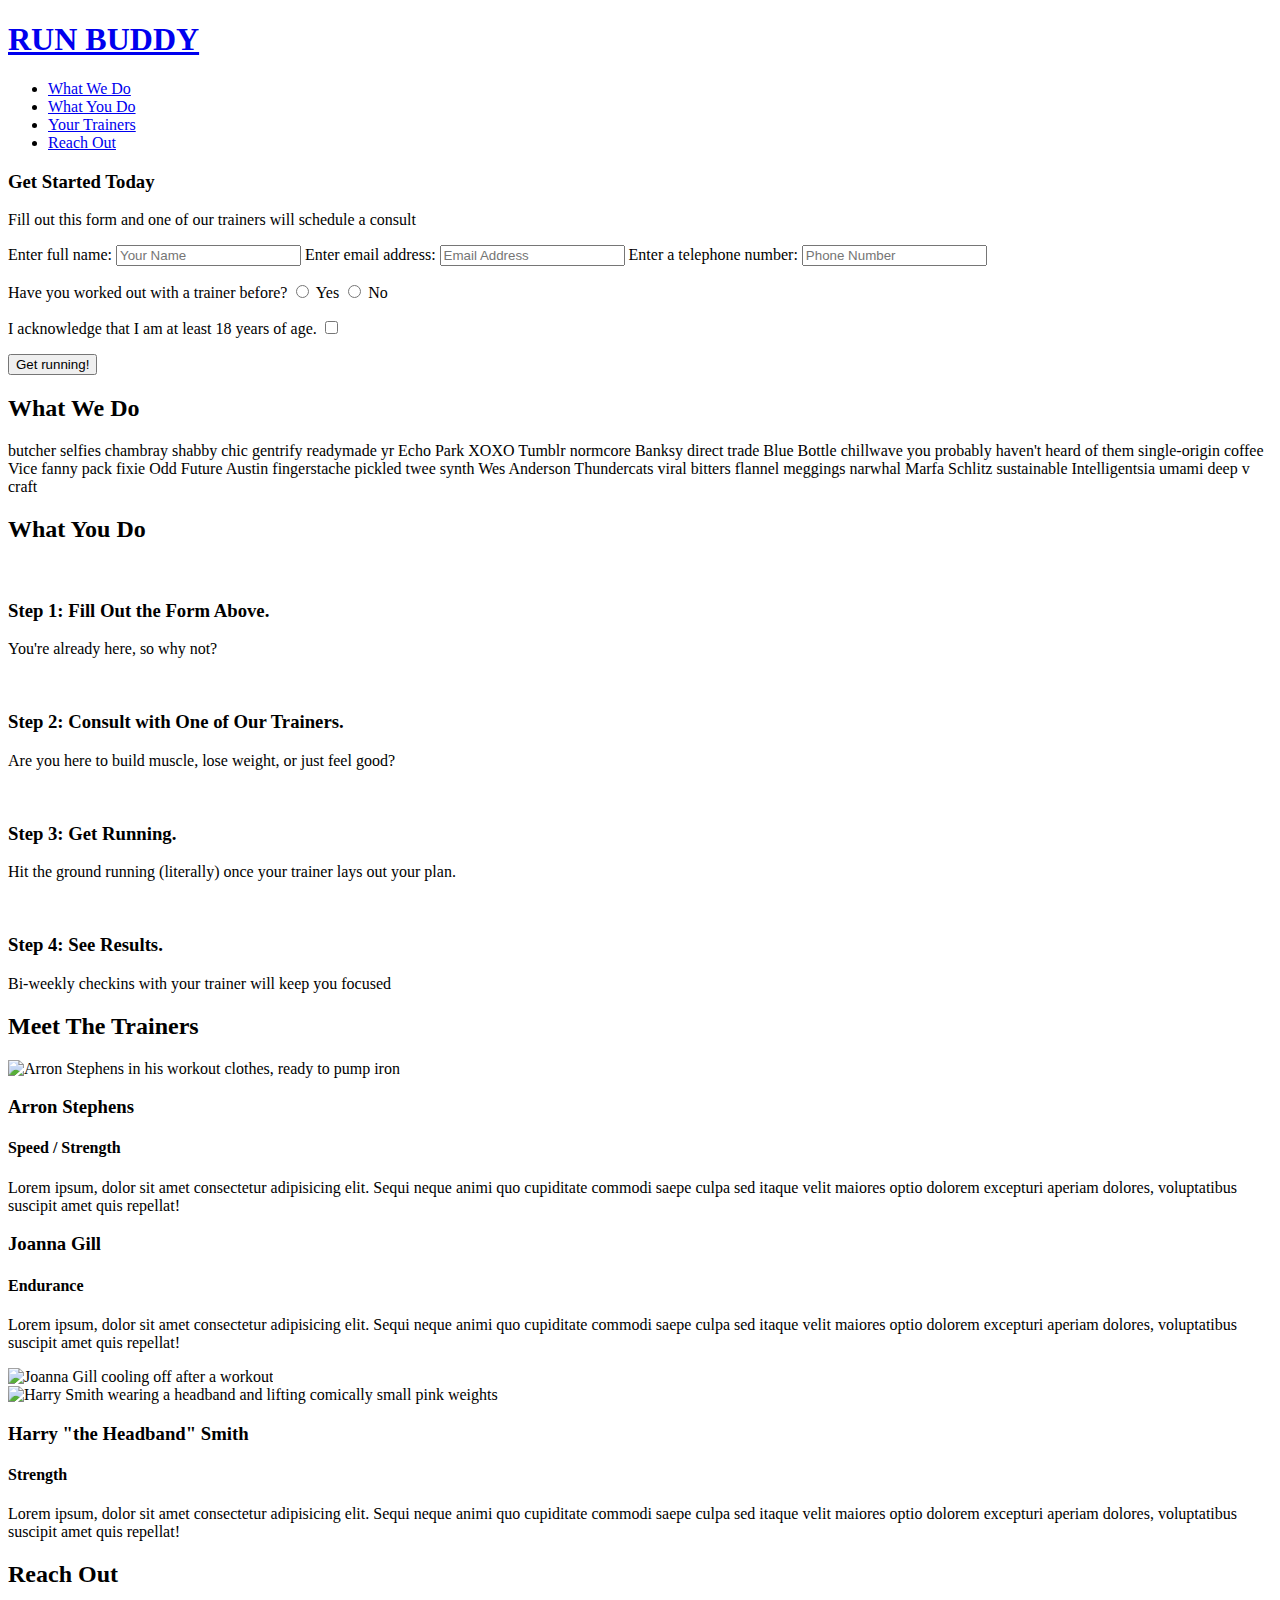
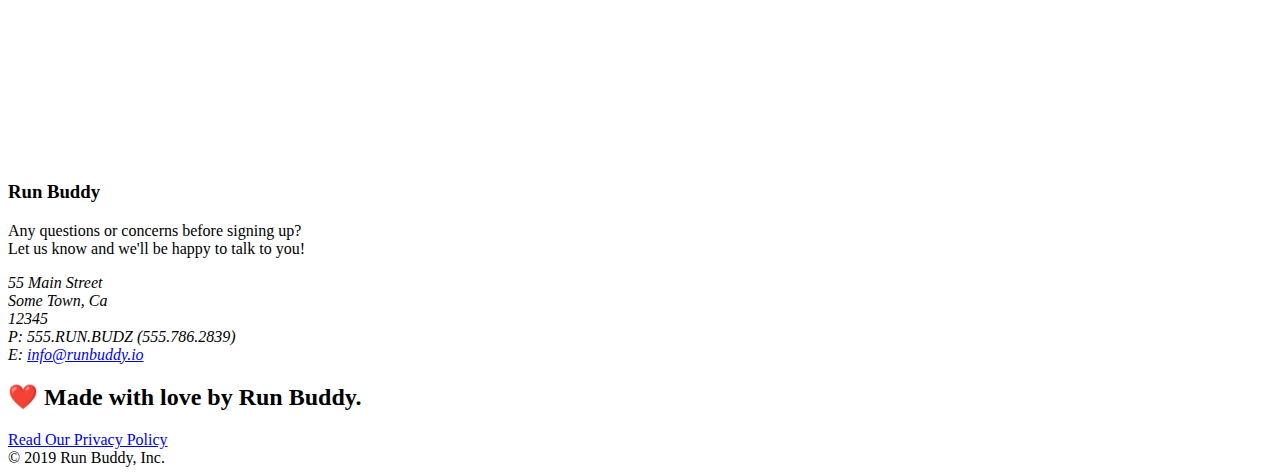
==== commit d3ff0cf2: "Add files via upload" ====
--- a/index.html
+++ b/index.html
@@ -1,127 +1,195 @@
 <!DOCTYPE html>
 <html lang="en">
-  <head>
-    <meta charset="UTF-8" />
-    <title class="text">Joe Gray - Professional Portfolio</title>
-    <link rel="stylesheet" href="./assets/css/style.css" />
-  </head>
 
-  <body>
-    <!-- navigation -->
-    <header>
-      <h1>
-        <a href="/" class="header-title-left">
-          Joe Gray - Professional Portfolio
-        </a>
-      </h1>
-      <nav>
-        <!-- Unordered list element -->
-        <ul>
-          <!-- List item element-->
+<head>
+  <meta charset="UTF-8" />
+  <title>Run Buddy</title>
+  <link rel="stylesheet" href="./assets/css/style.css" />
+</head>
 
-          <a href="#About Me" class="header-title-right">About Me</a>
+<body>
+  <!-- navigation -->
+  <header>
+    <h1>
+      <a href="/">
+        RUN BUDDY
+      </a>
+    </h1>
+    <nav>
+      <!-- Unordered list element -->
+      <ul>
+        <!-- List item element-->
+        <li>
+          <!-- Anchor element -->
+          <a href="#what-we-do">What We Do</a>
+        </li>
+        <li>
+          <a href="#what-you-do">What You Do</a>
+        </li>
+        <li>
+          <a href="#your-trainers">Your Trainers</a>
+        </li>
+        <li>
+          <a href="#reach-out">Reach Out</a>
+        </li>
+      </ul>
+    </nav>
+  </header>
 
-          <a href="#Work" class="header-title-right">Work</a>
+  <!-- hero/jumbotron -->
+  <section class="hero">
+    <div class="hero-form">
+      <h3>Get Started Today</h3>
+      <p>Fill out this form and one of our trainers will schedule a consult</p>
+      <form>
+        <label for="name">Enter full name:</label>
+        <input type="text" placeholder="Your Name" name="name" id="name" class="form-input" />
+        <label for="email">Enter email address:</label>
+        <input type="text" placeholder="Email Address" name="email" id="email" class="form-input" />
+        <label for="phone">Enter a telephone number:</label>
+        <input type="text" placeholder="Phone Number" name="phone" id="phone" class="form-input" />
+        <p>
+          Have you worked out with a trainer before?
+          <input type="radio" name="trainer-confirm" id="trainer-yes" />
+          <label for="trainer-yes">Yes</label>
+          <input type="radio" name="trainer-confirm" id="trainer-no" />
+          <label for="trainer-no">No</label>
+        </p>
+        <p>
+          <label for="checkbox">
+            I acknowledge that I am at least 18 years of age.
+          </label>
+          <input type="checkbox" name="checkpoint1" id="checkbox" />
+        </p>
+        <button type="submit">
+          Get running!
+        </button>
+      </form>
+    </div>
+  </section>
 
-          <a href="#Contact Me" class="header-title-right">Contact Me</a>
+  <!-- "what we do" section -->
+  <section id="what-we-do" class="intro">
+    <h2 class="section-title primary-border">What We Do</h2>
+    <p>
+      butcher selfies chambray shabby chic gentrify readymade yr Echo Park XOXO Tumblr normcore Banksy direct trade Blue
+      Bottle chillwave you probably haven't heard of them single-origin coffee Vice fanny pack fixie Odd Future Austin
+      fingerstache pickled twee synth Wes Anderson Thundercats viral bitters flannel meggings narwhal Marfa Schlitz
+      sustainable Intelligentsia umami deep v craft
+    </p>
+  </section>
 
-          <a href="#Resume" class="header-title-right">Resume</a>
-        </ul>
-        <div class="catch-phrase">
-          <p>A Seasoned & Well Grained Professional</p>
-        </div>
-      </nav>
-    </header>
+  <!-- "what you do" section -->
+  <section id="what-you-do" class="steps">
+    <h2 class="section-title secondary-border">What You Do</h2>
 
-    <!-- Background Image -->
+    <div>
+      <img src="./assets/images/step-1.svg" alt="" />
+      <h3>Step 1: <span>Fill Out the Form Above.</span></h3>
+      <p>You're already here, so why not?</p>
+    </div>
 
-    <section>
-      <div>
-        <img
-          class="background-image"
-          src="./assets/css/images/wood-1794340_960_720.webp"
-          alt="wood grain image as a background"
-        />
-      </div>
-    </section>
+    <div>
+      <img src="./assets/images/step-2.svg" alt="" />
+      <h3>Step 2: <span>Consult with One of Our Trainers.</span></h3>
+      <p>Are you here to build muscle, lose weight, or just feel good?</p>
+    </div>
 
-    <!-- Porftolio - About Me - Work - Contact Me - Sections -->
+    <div>
+      <img src="./assets/images/step-3.svg" alt="" />
+      <h3>Step 3: <span>Get Running.</span></h3>
+      <p>Hit the ground running (literally) once your trainer lays out your plan.</p>
+    </div>
 
-    <!-- About Me Section -->
-    <section class="about-me">
-      <div class="about-me-box">
-        <p>ABOUT ME</p>
-      </div>
+    <div>
+      <img src="./assets/images/step-4.svg" alt="" />
+      <h3>Step 4: <span>See Results.</span></h3>
+      <p>Bi-weekly checkins with your trainer will keep you focused</p>
+    </div>
+  </section>
 
-      <div class="about-me-text">
+  <!-- "meet the trainers" section -->
+  <section id="your-trainers" class="trainers">
+    <h2 class="section-title primary-border">Meet The Trainers</h2>
+    <article class="trainer">
+      <img src="./assets/images/trainer-1.jpg" alt="Arron Stephens in his workout clothes, ready to pump iron" />
+      <div class="trainer-bio text-left">
+        <h3>Arron Stephens</h3>
+        <h4>Speed / Strength</h4>
         <p>
-          A highly driven and analytical public finance professional with years
-          of debt management and operating/capital budgeting experience who
-          pairs strong collaboration skills to effectively manage diverse
-          workforces and motivate team members to achieve its organizational
-          mission and meet customer and constituent needs. Leverages strong
-          leadership and communication abilities to mentor and facilitate the
-          advancement of others. Evaluates existing processes, identifies
-          opportunities for enhancement, and implements changes for the greater
-          good of the organization.
+          Lorem ipsum, dolor sit amet consectetur adipisicing elit. Sequi neque animi quo cupiditate commodi saepe culpa
+          sed
+          itaque velit maiores optio dolorem excepturi aperiam dolores, voluptatibus suscipit amet quis repellat!
         </p>
       </div>
-    </section>
+    </article>
 
-    <!-- Display of Work Section -->
-    <section class="work">
-      <div class="work-projects-box">
-        <p>WORK</p>
-      </div>
-
-      <div class="work-projects">
-        <div>
-          <a href="https://jwgray4.github.io/hwk1/">
-            <img class="project-image" src="./assets/css/images/Project1.png" alt="four people around table"/>
-          </a>
-
-          <a href="https://jwgray4.github.io/practice/">
-            <img class="project-image" src="assets/css/images/RunBuddy1.png" alt="runbuddy image" />
-          </a>
-        </div>
-
-        <div>
-          <!-- <a href="./" -->
-        </div>
-
-        <div>
-          <!-- <img src="" to come> -->
-        </div>
-      </div>
-    </section>
-
-    <!-- Contact Me Section -->
-
-    <section class="contact-me">
-      <div class="contact-me-box">
+    <!-- second trainer bio -->
+    <article class="trainer">
+      <div class="trainer-bio text-right">
+        <h3>Joanna Gill</h3>
+        <h4>Endurance</h4>
         <p>
-          CONTACT<br/>
-          ME
+          Lorem ipsum, dolor sit amet consectetur adipisicing elit. Sequi neque animi quo cupiditate commodi saepe culpa
+          sed
+          itaque velit maiores optio dolorem excepturi aperiam dolores, voluptatibus suscipit amet quis repellat!
         </p>
       </div>
+      <img src="./assets/images/trainer-2.jpg" alt="Joanna Gill cooling off after a workout" />
+    </article>
 
-      <div class="contact-me-info">
+    <!-- third trainer bio -->
+    <article class="trainer">
+      <img src="./assets/images/trainer-3.jpg"
+        alt="Harry Smith wearing a headband and lifting comically small pink weights" />
+      <div class="trainer-bio text-left">
+        <h3>Harry "the Headband" Smith</h3>
+        <h4>Strength</h4>
+        <p>
+          Lorem ipsum, dolor sit amet consectetur adipisicing elit. Sequi neque animi quo cupiditate commodi saepe culpa
+          sed
+          itaque velit maiores optio dolorem excepturi aperiam dolores, voluptatibus suscipit amet quis repellat!
+        </p>
+      </div>
+    </article>
+  </section>
+
+  <!-- "reach out" section -->
+  <section id="reach-out" class="contact">
+    <h2 class="section-title secondary-border">Reach Out</h2>
+    <div class="contact-info">
+      <iframe 
+        src="https://www.google.com/maps/embed?pb=!1m18!1m12!1m3!1d3147.1079747227936!2d-120.42364418397035!3d37.92790791110593!2m3!1f0!2f0!3f0!3m2!1i1024!2i768!4f13.1!3m3!1m2!1s0x8090c49129b6ac57%3A0xb56c7eb95a2cd8bd!2sMain%20St%2C%20California%2095327!5e0!3m2!1sen!2sus!4v1616426329495!5m2!1sen!2sus"
+        style="border:0;" 
+        allowfullscreen=""
+        loading="lazy">
+      </iframe>
+      <div>
+        <h3>Run Buddy</h3>
+        <p>
+          Any questions or concerns before signing up?
+          <br />
+          Let us know and we'll be happy to talk to you!
+        </p>
         <address>
-          P: <a href="tel:614.432.8787">(614.432.8787)</a>;
-          E: <a href="mailto://jwgray4@hotmail.com">jwgray4@hotmail.com</a>;
-          GitHub: <a href="#GitHub">GitHub</a>;
-          Twitter: <a href="#Twitter">Twitter</a>;
-          Spotify: <a href="#Spotfify">Spotfify</a>;
+          55 Main Street <br />
+          Some Town, Ca <br />
+          12345<br />
+          P: 555.RUN.BUDZ (555.786.2839)<br />
+          E: <a href="mailto:info@runbuddy.io">info@runbuddy.io</a>
         </address>
       </div>
-    </section>
+    </div>
+  </section>
 
-    <section class="resume">
-      <div class="resume-box">
-        <p>RESUME</p>
-      </div>
-      <a href="./assets/css/images/Joe Gray Resume.pdf" target="_blank">
-        <img class="resume-image" src="./assets/css/images/Resume image.png" alt="resume"/></a>
-    </section>
-  </body>
-</html>
+  <!-- footer -->
+  <footer>
+    <h2>❤️ Made with love by Run Buddy.</h2>
+    <div>
+      <a href="#">Read Our Privacy Policy</a><br />
+      &copy; 2019 Run Buddy, Inc.
+    </div>
+  </footer>
+</body>
+
+</html>